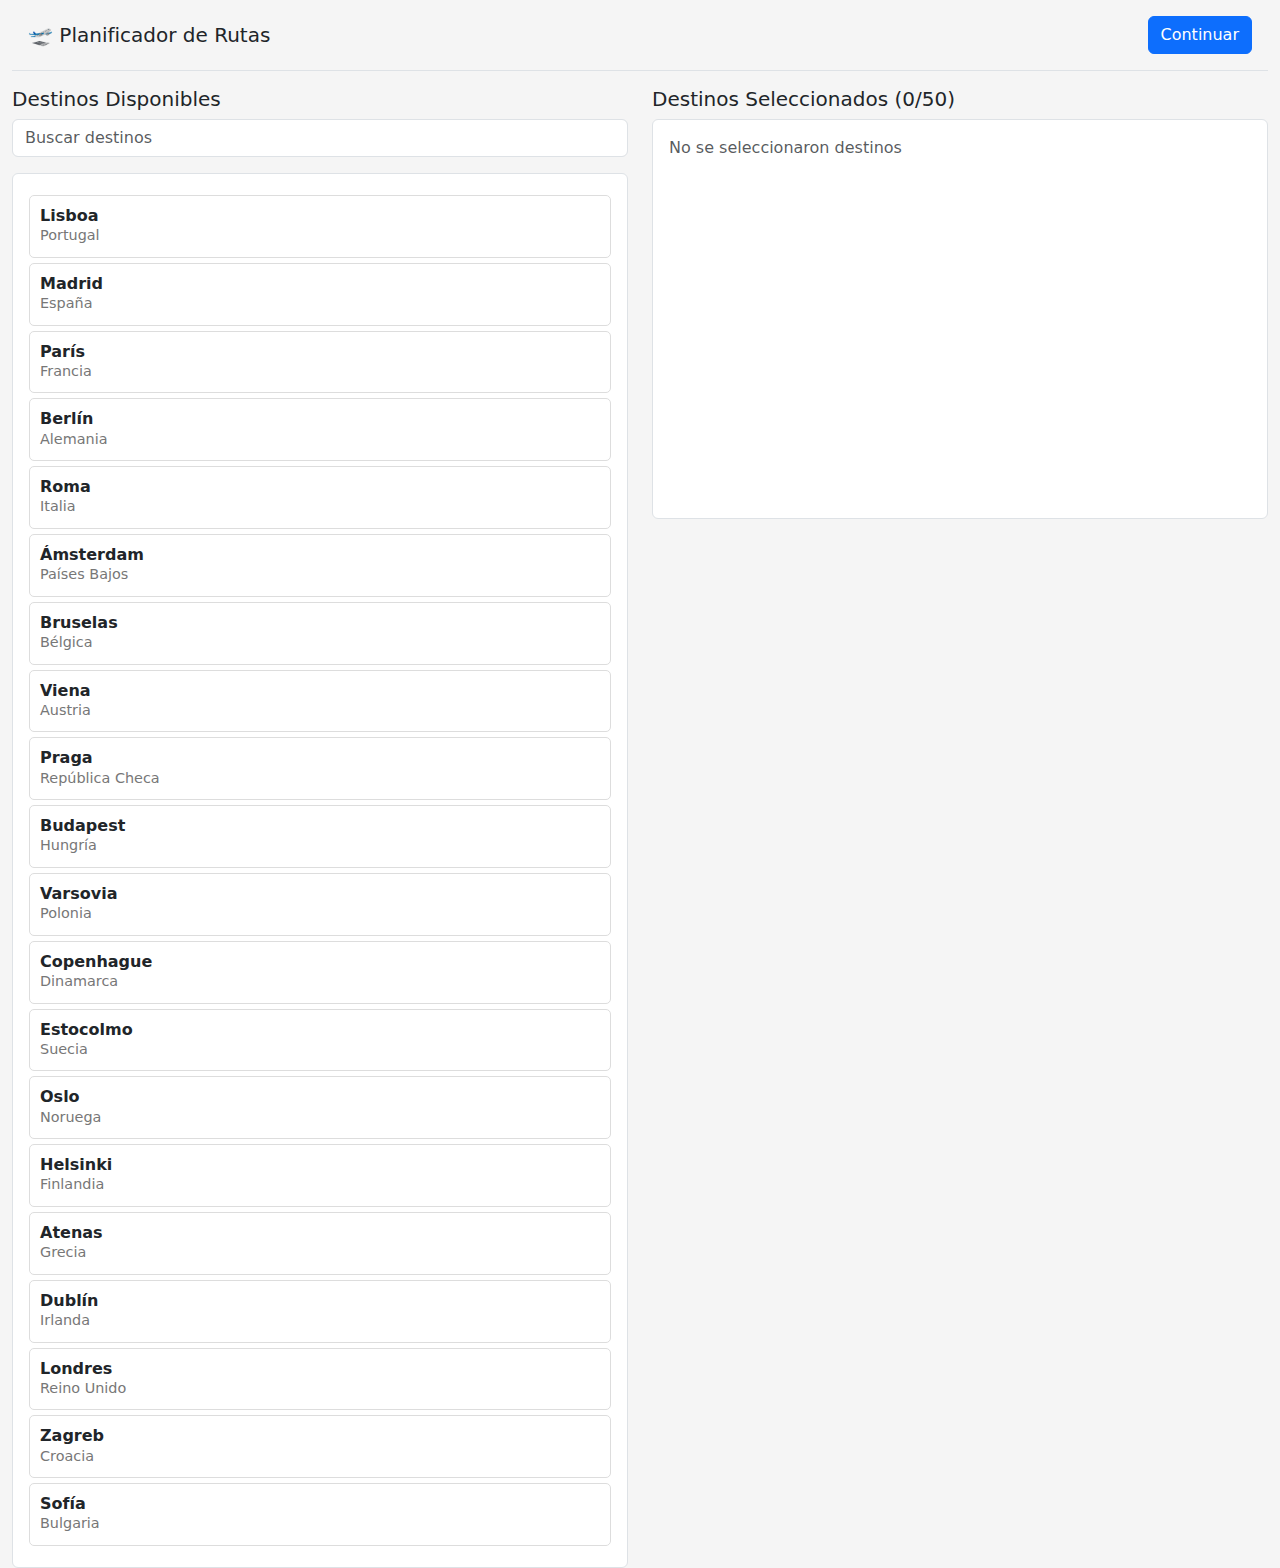
==== web - ADA/index.html @ 4063368d "Avance" ====
<!DOCTYPE html>
<html lang="es">
<head>
    <meta charset="UTF-8">
    <meta name="viewport" content="width=device-width, initial-scale=1.0">
    <title>Planificador de Rutas</title>
    
    <link href="https://cdn.jsdelivr.net/npm/bootstrap@5.3.2/dist/css/bootstrap.min.css" rel="stylesheet">
    
    <link href="css/styles.css" rel="stylesheet">
</head>
<body>
    <div class="container-fluid">
        
        <div class="d-flex justify-content-between align-items-center p-3 border-bottom">
            <h5 class="m-0">🛫 Planificador de Rutas</h5>
            <button class="btn btn-primary">Continuar</button>
        </div>
        
        
        <div class="row mt-3">
            
            <div class="col-md-6">
                <h5>Destinos Disponibles</h5>
                <input type="text" id="search" class="form-control mb-3" placeholder="Buscar destinos">
                <div id="destinosDisponibles" class="p-3 border rounded">
                    
                </div>
            </div>

        
        <div class="col-md-6">
            <h5>Destinos Seleccionados (<span id="contador">0</span>/50)</h5>
            <div id="destinosSeleccionados" class="p-3 border rounded" ondrop="drop(event)" ondragover="allowDrop(event)">
                <p class="text-muted">No se seleccionaron destinos</p>
            </div>
        </div>
        </div>
    </div>

    
    <script src="https://cdn.jsdelivr.net/npm/bootstrap@5.3.2/dist/js/bootstrap.bundle.min.js"></script>
    
    <script src="js/index.js"></script>
</body>
</html>
---- web - ADA/css/styles.css ----
body {
    background-color: #f5f5f5;
}

#destinosDisponibles, #destinosSeleccionados {
    background-color: #ffffff;
    min-height: 400px;
    overflow-y: auto;
}

.destino-item {
    padding: 10px;
    margin: 5px 0;
    border: 1px solid #ddd;
    border-radius: 5px;
    cursor: pointer;
    display: flex;
    flex-direction: column;
}

.destino-item h6 {
    margin: 0;
    font-weight: bold;
}

.destino-item p {
    margin: 0;
    font-size: 0.9em;
    color: #777;
}
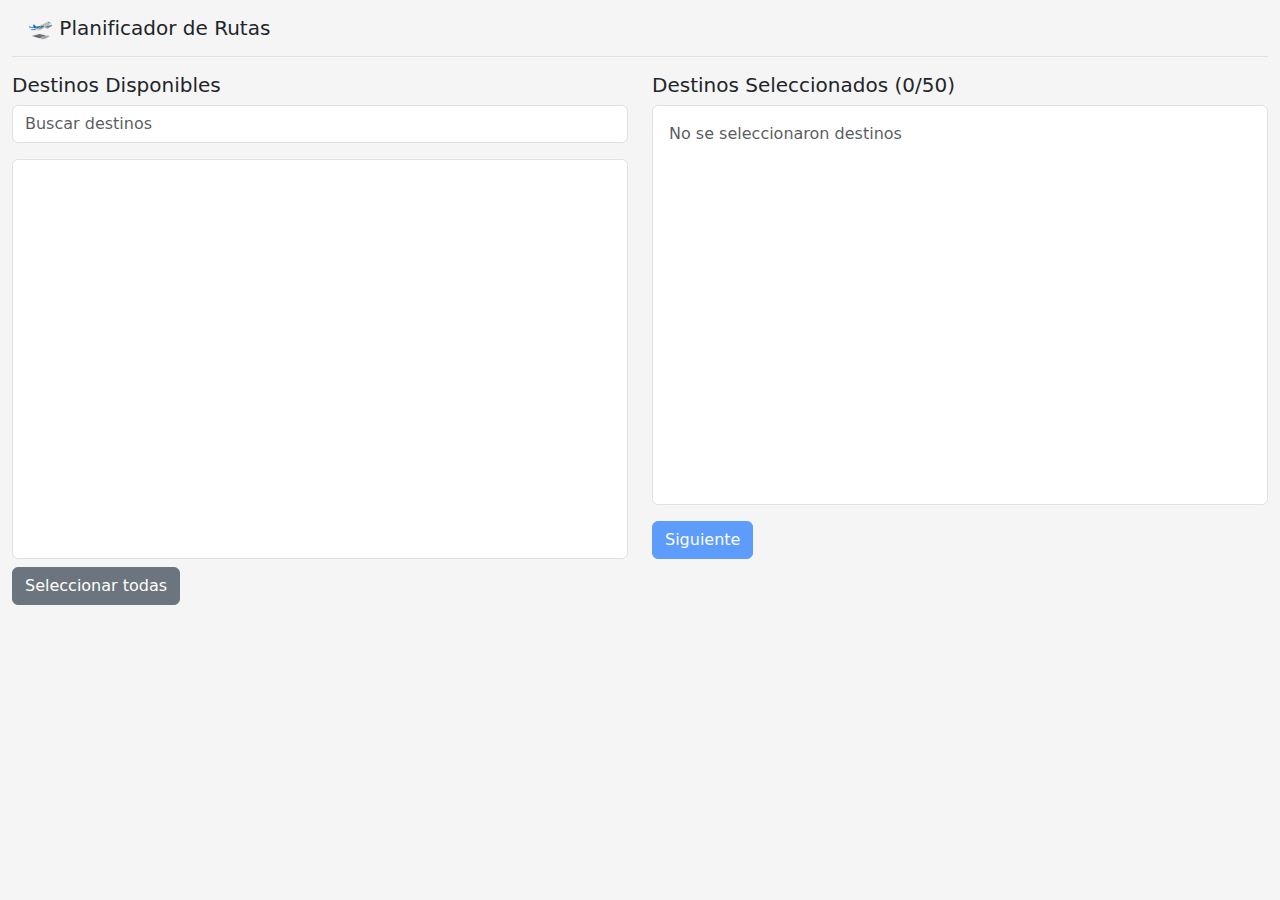
==== commit 801dd0b3: "indexAPI" ====
--- a/web - ADA/index.html
+++ b/web - ADA/index.html
@@ -6,41 +6,166 @@
     <title>Planificador de Rutas</title>
     
     <link href="https://cdn.jsdelivr.net/npm/bootstrap@5.3.2/dist/css/bootstrap.min.css" rel="stylesheet">
-    
     <link href="css/styles.css" rel="stylesheet">
 </head>
 <body>
     <div class="container-fluid">
-        
+        <!-- Barra superior -->
         <div class="d-flex justify-content-between align-items-center p-3 border-bottom">
             <h5 class="m-0">🛫 Planificador de Rutas</h5>
-            <button class="btn btn-primary">Continuar</button>
         </div>
         
-        
+        <!-- Contenido principal -->
         <div class="row mt-3">
-            
             <div class="col-md-6">
                 <h5>Destinos Disponibles</h5>
-                <input type="text" id="search" class="form-control mb-3" placeholder="Buscar destinos">
-                <div id="destinosDisponibles" class="p-3 border rounded">
-                    
-                </div>
+                <input 
+                    type="text" 
+                    id="search" 
+                    class="form-control mb-3" 
+                    placeholder="Buscar destinos" 
+                    oninput="buscarDestinos()"
+                >
+                <div id="destinosDisponibles" class="p-3 border rounded"></div>
+                <button class="btn btn-secondary mt-2" onclick="seleccionarTodas()">Seleccionar todas</button>
             </div>
 
-        
-        <div class="col-md-6">
-            <h5>Destinos Seleccionados (<span id="contador">0</span>/50)</h5>
-            <div id="destinosSeleccionados" class="p-3 border rounded" ondrop="drop(event)" ondragover="allowDrop(event)">
-                <p class="text-muted">No se seleccionaron destinos</p>
+            <div class="col-md-6">
+                <h5>Destinos Seleccionados (<span id="contador">0</span>/50)</h5>
+                <div id="destinosSeleccionados" class="p-3 border rounded" ondrop="drop(event)" ondragover="allowDrop(event)">
+                    <p id="mensajeSeleccion" class="text-muted">No se seleccionaron destinos</p>
+                </div>
+                <!-- Botón siguiente -->
+                <button 
+                    class="btn btn-primary mt-3" 
+                    
+                    onclick="guardarSeleccion()"
+                    id="btnSiguiente" 
+                    disabled
+                >
+                    Siguiente
+                </button>
             </div>
-        </div>
         </div>
     </div>
 
-    
+    <!-- Scripts -->
     <script src="https://cdn.jsdelivr.net/npm/bootstrap@5.3.2/dist/js/bootstrap.bundle.min.js"></script>
-    
-    <script src="js/index.js"></script>
+    <script>
+        let ciudades = []; // Array global para almacenar los datos de las ciudades
+        let seleccionadas = []; // Array para las ciudades seleccionadas
+
+        // Cargar las ciudades desde MongoDB usando el API
+        async function cargarCiudades() {
+            const response = await fetch("http://localhost:3001/aeropuertos");
+            ciudades = await response.json(); // Guardar los datos en el array global
+            mostrarCiudades(ciudades);
+        }
+
+        // Mostrar ciudades en el contenedor
+        function mostrarCiudades(lista) {
+            const destinosDisponibles = document.getElementById("destinosDisponibles");
+            destinosDisponibles.innerHTML = ""; // Limpiar contenido previo
+
+            lista.forEach((ciudad) => {
+                const item = document.createElement("div");
+                item.classList.add("border", "p-2", "mb-2", "rounded");
+                item.setAttribute("draggable", "true");
+                item.setAttribute("ondragstart", "drag(event)");
+                item.dataset.nombre = ciudad.name; // Guardar el nombre como atributo
+
+                // Crear contenido con información completa
+                item.innerHTML = `
+                    <strong>${ciudad.name}, ${ciudad.country}</strong><br>
+                    <small>Tiempo de vuelo: ${ciudad.flight_hours} horas</small><br>
+                    <small>Costo: €${ciudad.ticket_price_euros}</small>
+                `;
+
+                // Agregar evento de clic para mover ciudad a "Destinos Seleccionados"
+                item.onclick = () => agregarCiudadSeleccionada(ciudad.name);
+
+                destinosDisponibles.appendChild(item);
+            });
+        }
+
+        // Función para buscar destinos
+        function buscarDestinos() {
+            const termino = document.getElementById("search").value.toLowerCase();
+            const resultados = ciudades.filter((ciudad) =>
+                ciudad.name.toLowerCase().includes(termino) ||
+                ciudad.country.toLowerCase().includes(termino)
+            );
+            mostrarCiudades(resultados);
+        }
+
+        // Habilitar arrastrar y soltar
+        function allowDrop(event) {
+            event.preventDefault();
+        }
+
+        function drag(event) {
+            event.dataTransfer.setData("text", event.target.dataset.nombre);
+        }
+
+        function drop(event) {
+            event.preventDefault();
+            const nombre = event.dataTransfer.getData("text");
+            agregarCiudadSeleccionada(nombre);
+        }
+
+        // Función para agregar una ciudad seleccionada al contenedor
+        function agregarCiudadSeleccionada(nombre) {
+            const destinosSeleccionados = document.getElementById("destinosSeleccionados");
+
+            // Verificar si ya se seleccionó el destino
+            if ([...destinosSeleccionados.children].some((el) => el.dataset.nombre === nombre)) {
+                alert("Este destino ya está seleccionado.");
+                return;
+            }
+
+            // Buscar ciudad en la lista original
+            const ciudad = ciudades.find((c) => c.name === nombre);
+
+            // Agregar al contenedor de seleccionados
+            const item = document.createElement("div");
+            item.classList.add("border", "p-2", "mb-2", "rounded");
+            item.dataset.nombre = nombre;
+            item.innerHTML = `
+                <strong>${ciudad.name}, ${ciudad.country}</strong><br>
+                <small>Tiempo de vuelo: ${ciudad.flight_hours} horas</small><br>
+                <small>Costo: €${ciudad.ticket_price_euros}</small>
+            `;
+            destinosSeleccionados.appendChild(item);
+
+            // Agregar a la lista seleccionada
+            seleccionadas.push(ciudad);
+
+            // Actualizar contador
+            const contador = document.getElementById("contador");
+            contador.textContent = seleccionadas.length;
+
+            // Habilitar el botón "Siguiente"
+            document.getElementById("btnSiguiente").disabled = seleccionadas.length === 0;
+
+            // Ocultar mensaje "No se seleccionaron destinos"
+            document.getElementById("mensajeSeleccion").style.display = "none";
+        }
+
+        // Función para seleccionar todas las ciudades
+        function seleccionarTodas() {
+            ciudades.forEach((ciudad) => {
+                agregarCiudadSeleccionada(ciudad.name);
+            });
+        }
+
+        // Guardar las ciudades seleccionadas en localStorage
+        function guardarSeleccion() {
+            localStorage.setItem("ciudadesSeleccionadas", JSON.stringify(seleccionadas));
+            window.location.href = "selecAlgoritmo.html"; // Redirigir al siguiente HTML
+        }
+
+        // Llamar a la función para cargar las ciudades al cargar la página
+        window.onload = cargarCiudades;
+    </script>
 </body>
 </html>
--- a/web - ADA/css/styles.css
+++ b/web - ADA/css/styles.css
@@ -28,3 +28,4 @@
     font-size: 0.9em;
     color: #777;
 }
+
